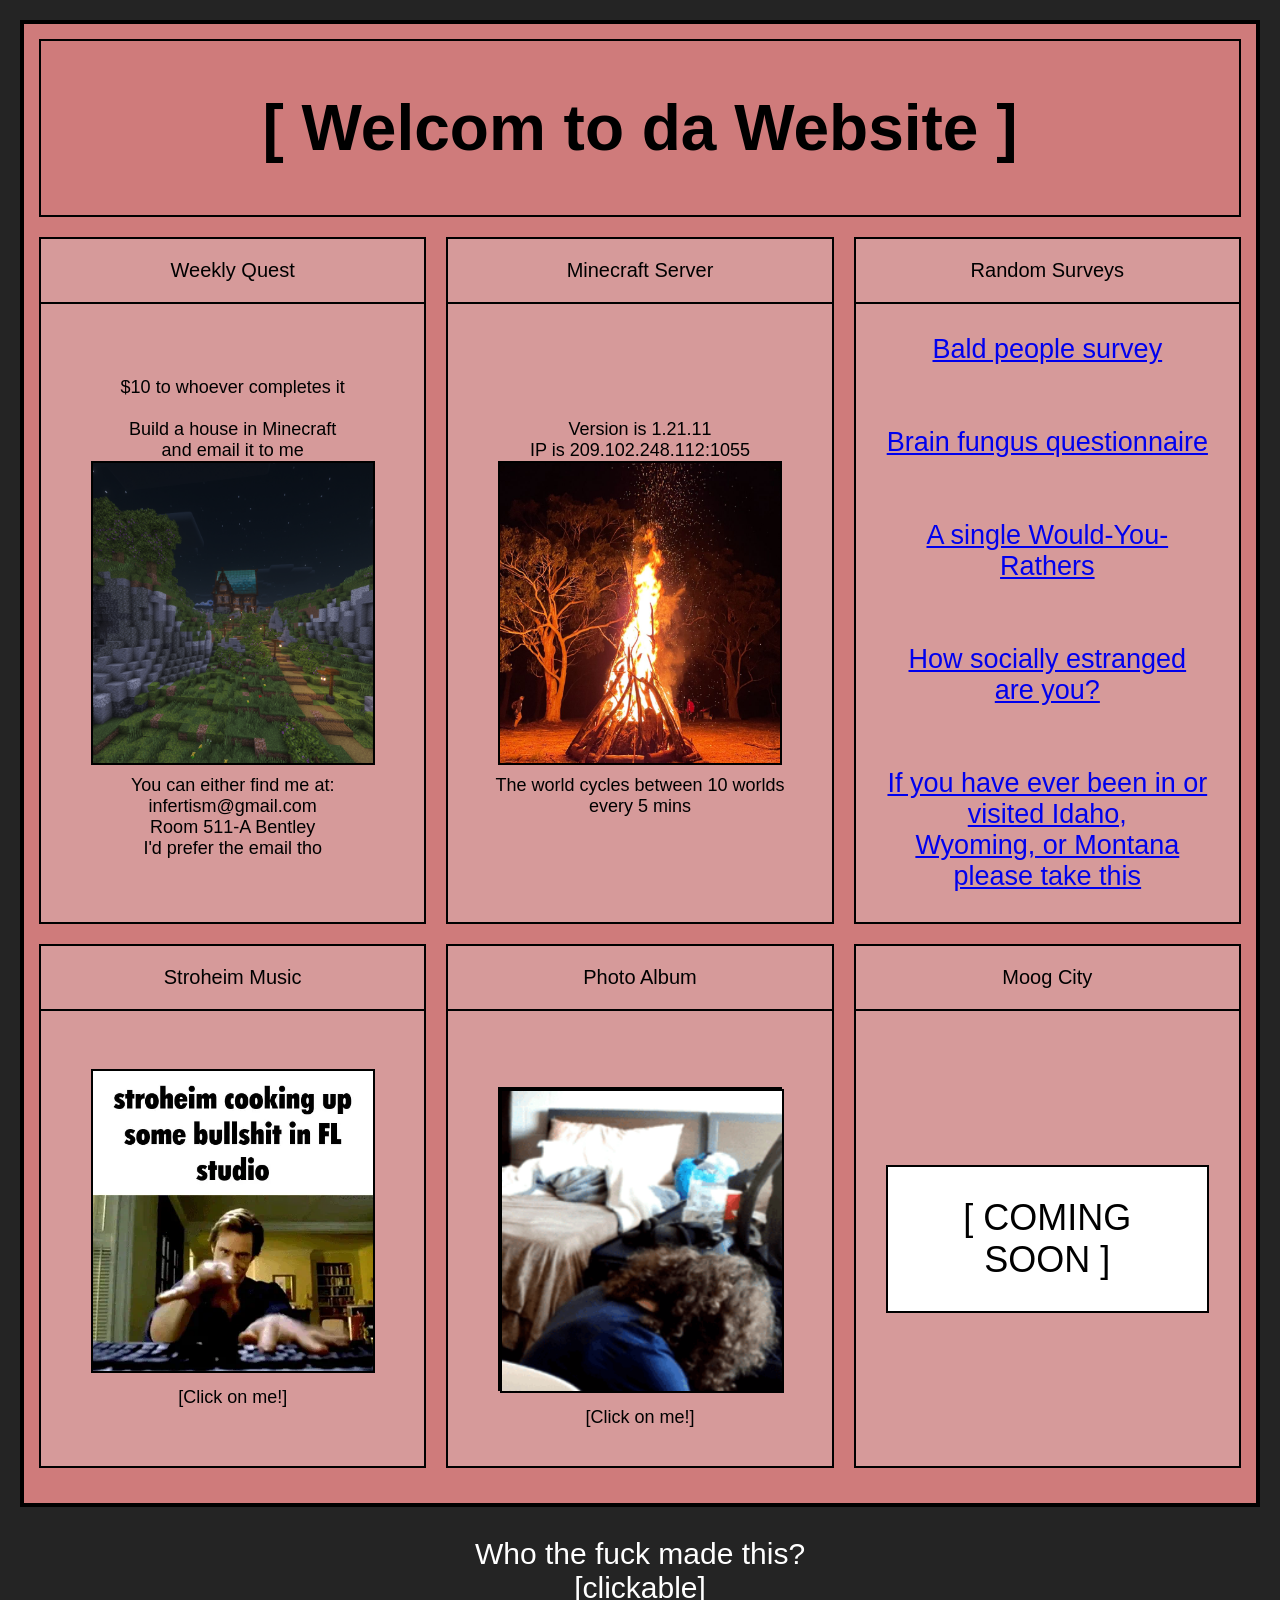
==== index.html @ be7fb42c "Update index.html" ====
<!DOCTYPE html>
<html lang="en">
<head>
    <meta charset="UTF-8">
    <title>Seraphim Burner</title>
    <meta name="viewport" content="width=device-width, initial-scale=1.0">

    <style>
        body {
            margin: 0;
            padding: 20px;
            background-color: #242424;
            font-family: Arial, Helvetica, sans-serif;
        }

        .container {
            border: 4px solid #000;
            padding: 15px;
            background-color: #cf7b7b;
        }

        .title {
            border: 2px solid #000;
            text-align: center;
            padding: 50px 10px;
            font-size: 64px;
            font-weight: bold;
            margin-bottom: 0px;
            background-color: #cf7b7b;
        }

        .columns {
            display: flex;
            justify-content: space-between;
            margin-top: 20px;
            margin-bottom: 20px;
            gap: 20px;
        }

        .column {
            flex: 1;
            border: 2px solid #000;
            display: flex;
            flex-direction: column;
            background-color: #d69a9a;
            min-height: 520px;
        }

        .column-header {
            border-bottom: 2px solid #000;
            text-align: center;
            padding: 20px 10px;
            font-size: 20px;
            font-weight: 500;
        }

        .column-content {
            flex: 1;
            padding: 30px;
            display: flex;
            flex-direction: column;
            justify-content: center;
            align-items: center;
            text-align: center;
        }

        /* Coming Soon Box */
        .coming-soon {
            border: 2px solid #000;
            background-color: #ffffff;
            padding: 30px 60px;
            font-size: 36px;
            font-weight: 500;
        }

        .bonfire-image {
         width: 280px;
         height: 300px;
          object-fit: cover;
          border: 2px solid #000;
        }
        
        .me-image {
         width: 280px;
         height: 300px;
          object-fit: cover;
          border: 2px solid #000;
        }
        
        .server-info {
            font-size: 18px;
            margin-top: 10px;
        }

        /* Survey list styling */
        .survey-list {
            list-style: none;
            padding: 0;
            margin: 0;
            font-size: 27px;
        }

        .survey-list li {
            margin: 20px 0;
            color: white;
            font-size: 70px;
        }
        .footer-link {
             text-align: center;
               margin-top: 30px;
        }

        .footer-link a {
           color: white;
          font-size: 30px;
          text-decoration: none;
}

        .footer-link a:hover {
            text-decoration: underline;
}

        @media (max-width: 900px) {
            .columns {
                flex-direction: column;
            }
        }
        
    </style>
</head>
<body>

    <div class="container">
        <div class="inner-container">

            <div class="title">
                [ Welcom to da Website ]
            </div>

            <div class="columns" style="margin-top: 20px;">
                <!-- Left Column -->
                <div class="column">
                    <div class="column-header">
                        Weekly Quest
                    </div>
                    <div class="column-content">
                        <div class="server-info">
                            $10 to whoever completes it<br>
                            <br>
                            Build a house in Minecraft<br>
                            and email it to me<br>
                        </div>
                            <img src="image_2026-03-16_120401146.png" alt="itsme" class="bonfire-image">
                        <div class="server-info">
                            You can either find me at:<br>
                            infertism@gmail.com<br>
                            Room 511-A Bentley<br>
                            I'd prefer the email tho
                        </div>
                    </div>
                </div>

                <!-- Middle Column -->
                <div class="column">
                    <div class="column-header">
                        Minecraft Server
                    </div>
                    <div class="column-content">
                        <div class="server-info">
                            Version is 1.21.11<br>
                            IP is 209.102.248.112:1055<br>
                        </div>
                        <img src="bonfire.jpg.jpg" alt="Bonfire" class="bonfire-image">
                        <div class="server-info">
                            The world cycles between 10 worlds every 5 mins
                        </div>
                    </div>
                </div>

                <!-- Right Column -->
                <div class="column">
                    <div class="column-header">
                        Random Surveys
                    </div>
                    <div class="column-content">
                        <ul class="survey-list">
                            <a href="https://docs.google.com/forms/d/e/1FAIpQLSeed8zmQBOiDusQjmm6N0noQznXDBZWTVg-w5wr-mor0JGlIw/viewform?usp=dialog">Bald people survey</a><br><br>
                            <br>
                            <a href="https://docs.google.com/forms/d/e/1FAIpQLSc63qZ7mlU5YtQvxM9rqoXIfDJceSAHLOl7hDGJQoDGAwdl4A/viewform?usp=dialog">Brain fungus questionnaire</a><br><br>
                            <br>
                            <a href="https://docs.google.com/forms/d/e/1FAIpQLSfqcekCAwsLeAeWv9JuaG7I6_7EZHxvugyTuHx6rYHGGD_vdQ/viewform?usp=dialog">A single Would-You-Rathers</a><br><br>
                            <br>
                            <a href="https://docs.google.com/forms/d/e/1FAIpQLSe0eW81F0M6DCMOZCFrZFuVil4DynkiNqWkPdZ7MmKGIEz_Og/viewform?usp=dialog">How socially estranged are you?</a><br><br>
                            <br>
                            <a href="https://docs.google.com/forms/d/e/1FAIpQLSfIIBScvLQDntTO-iGCPwvzn14fxsXzU8LOiSXv2GnQ3eg7Hg/viewform?usp=dialog">If you have ever been in or visited Idaho, <br>Wyoming, or Montana please take this</a>
                        </ul>
                    </div>
                </div>
            </div>

            <div class="columns">

                <!-- Left Column -->
                <div class="column">
                    <div class="column-header">
                        Stroheim Music
                    </div>
                    <div class="column-content">
                            <a href="stroheim-music.html">
                            <img src="caption.webp" class="bonfire-image" alt="stroheim-music">
                            </a>
                            <div class="server-info">
                            [Click on me!]
                            </div>
                    </div>
                </div>

                <!-- Middle Column -->
                <div class="column">
                    <div class="column-header">
                        Photo Album
                    </div>
                    <div class="column-content">
                        <div class="bonfire-image">
                            <a href="photo_album.html">
                            <img src="ezgif-24a5389c4459e0d6.gif" class="bonfire-image" alt="photo-album">
                            </a>
                            <div class="server-info">
                            [Click on me!]
                            </div>
                        </div>
                    </div>
                </div>

                <!-- Right Column -->
                <div class="column">
                    <div class="column-header">
                        Moog City
                    </div>
                    <div class="column-content">
                        <div class="coming-soon">
                            [ COMING SOON ]
                        </div>
                    </div>
                </div>
            </div>
        </div>
    </div>
<div class="footer-link">
    <a href="https://en.wikipedia.org/wiki/Transmissible_spongiform_encephalopathy">
        Who the fuck made this?<br>
        [clickable]
    </a>
</div>
</body>
</html>
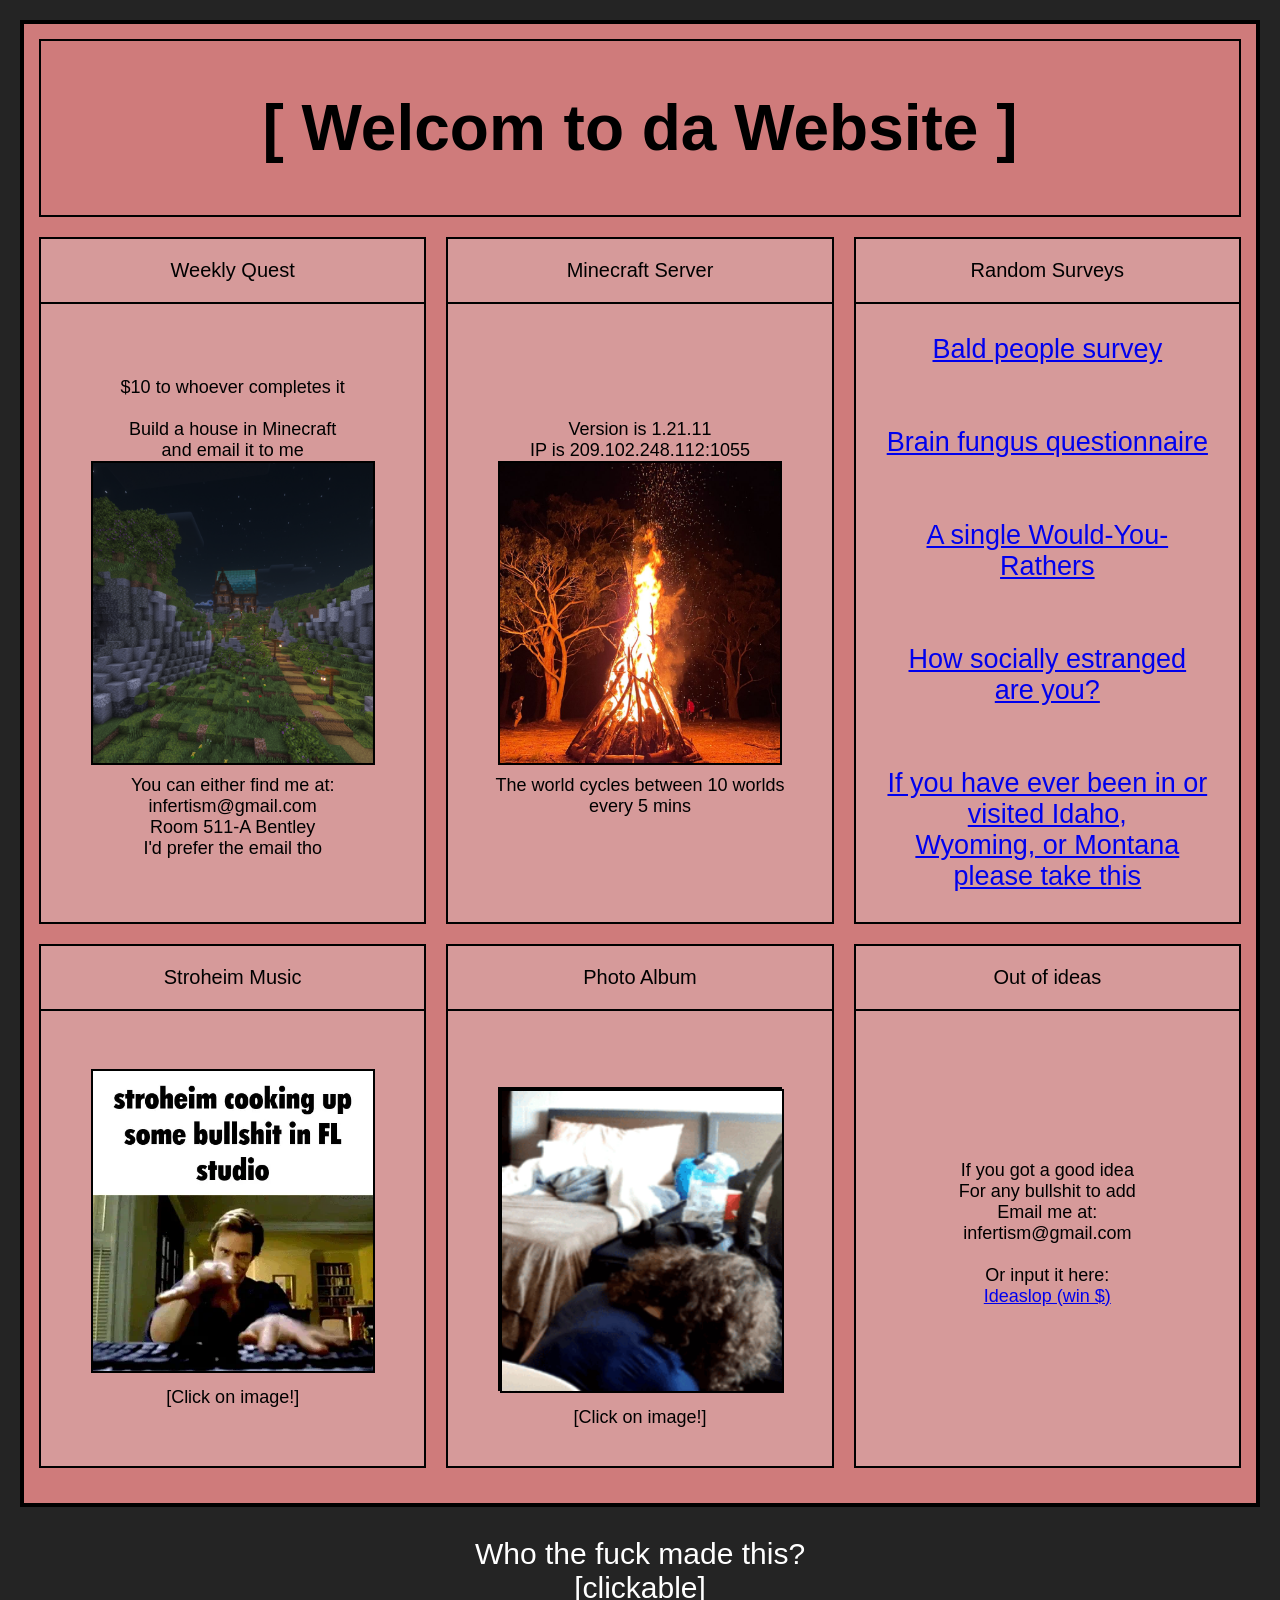
==== commit eaf2fd94: "Update index.html" ====
--- a/index.html
+++ b/index.html
@@ -210,7 +210,7 @@
                             <img src="caption.webp" class="bonfire-image" alt="stroheim-music">
                             </a>
                             <div class="server-info">
-                            [Click on me!]
+                            [Click on image!]
                             </div>
                     </div>
                 </div>
@@ -226,7 +226,7 @@
                             <img src="ezgif-24a5389c4459e0d6.gif" class="bonfire-image" alt="photo-album">
                             </a>
                             <div class="server-info">
-                            [Click on me!]
+                            [Click on image!]
                             </div>
                         </div>
                     </div>
@@ -235,11 +235,17 @@
                 <!-- Right Column -->
                 <div class="column">
                     <div class="column-header">
-                        Moog City
-                    </div>
-                    <div class="column-content">
-                        <div class="coming-soon">
-                            [ COMING SOON ]
+                        Out of ideas
+                    </div>
+                    <div class="column-content">
+                        <div class="server-info">
+                            If you got a good idea<br>
+                            For any bullshit to add<br>
+                            Email me at:<br>
+                            infertism@gmail.com<br>
+                            <br>
+                            Or input it here:<br>
+                            <a href="https://docs.google.com/forms/d/e/1FAIpQLSfDfeFA3iNQpAympztQSy9yNuB8xskLRXW0VK14LwaS8vJaUA/viewform?usp=dialog">Ideaslop (win $)</a><br><br>
                         </div>
                     </div>
                 </div>
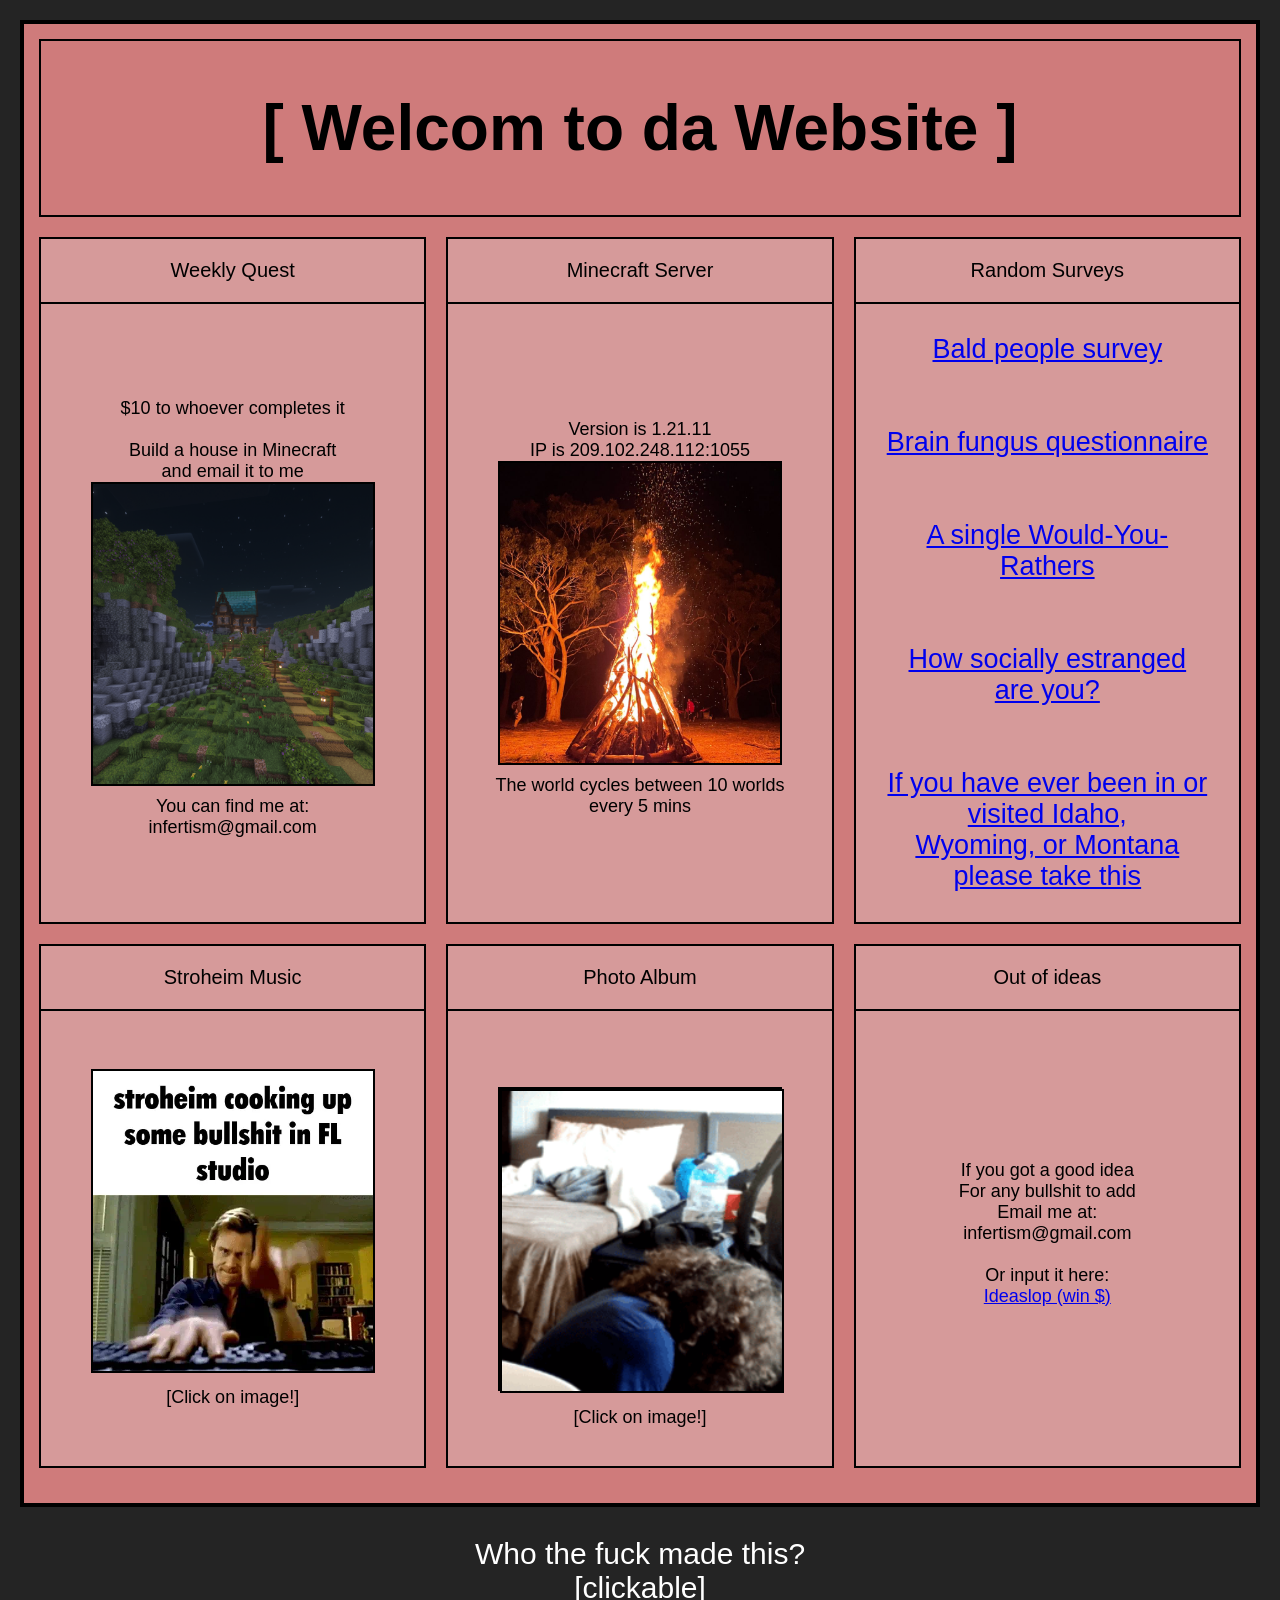
==== commit 5e81d6be: "Fix HTML formatting and improve structure" ====
--- a/index.html
+++ b/index.html
@@ -152,10 +152,8 @@
                         </div>
                             <img src="image_2026-03-16_120401146.png" alt="itsme" class="bonfire-image">
                         <div class="server-info">
-                            You can either find me at:<br>
+                            You can find me at:<br>
                             infertism@gmail.com<br>
-                            Room 511-A Bentley<br>
-                            I'd prefer the email tho
                         </div>
                     </div>
                 </div>
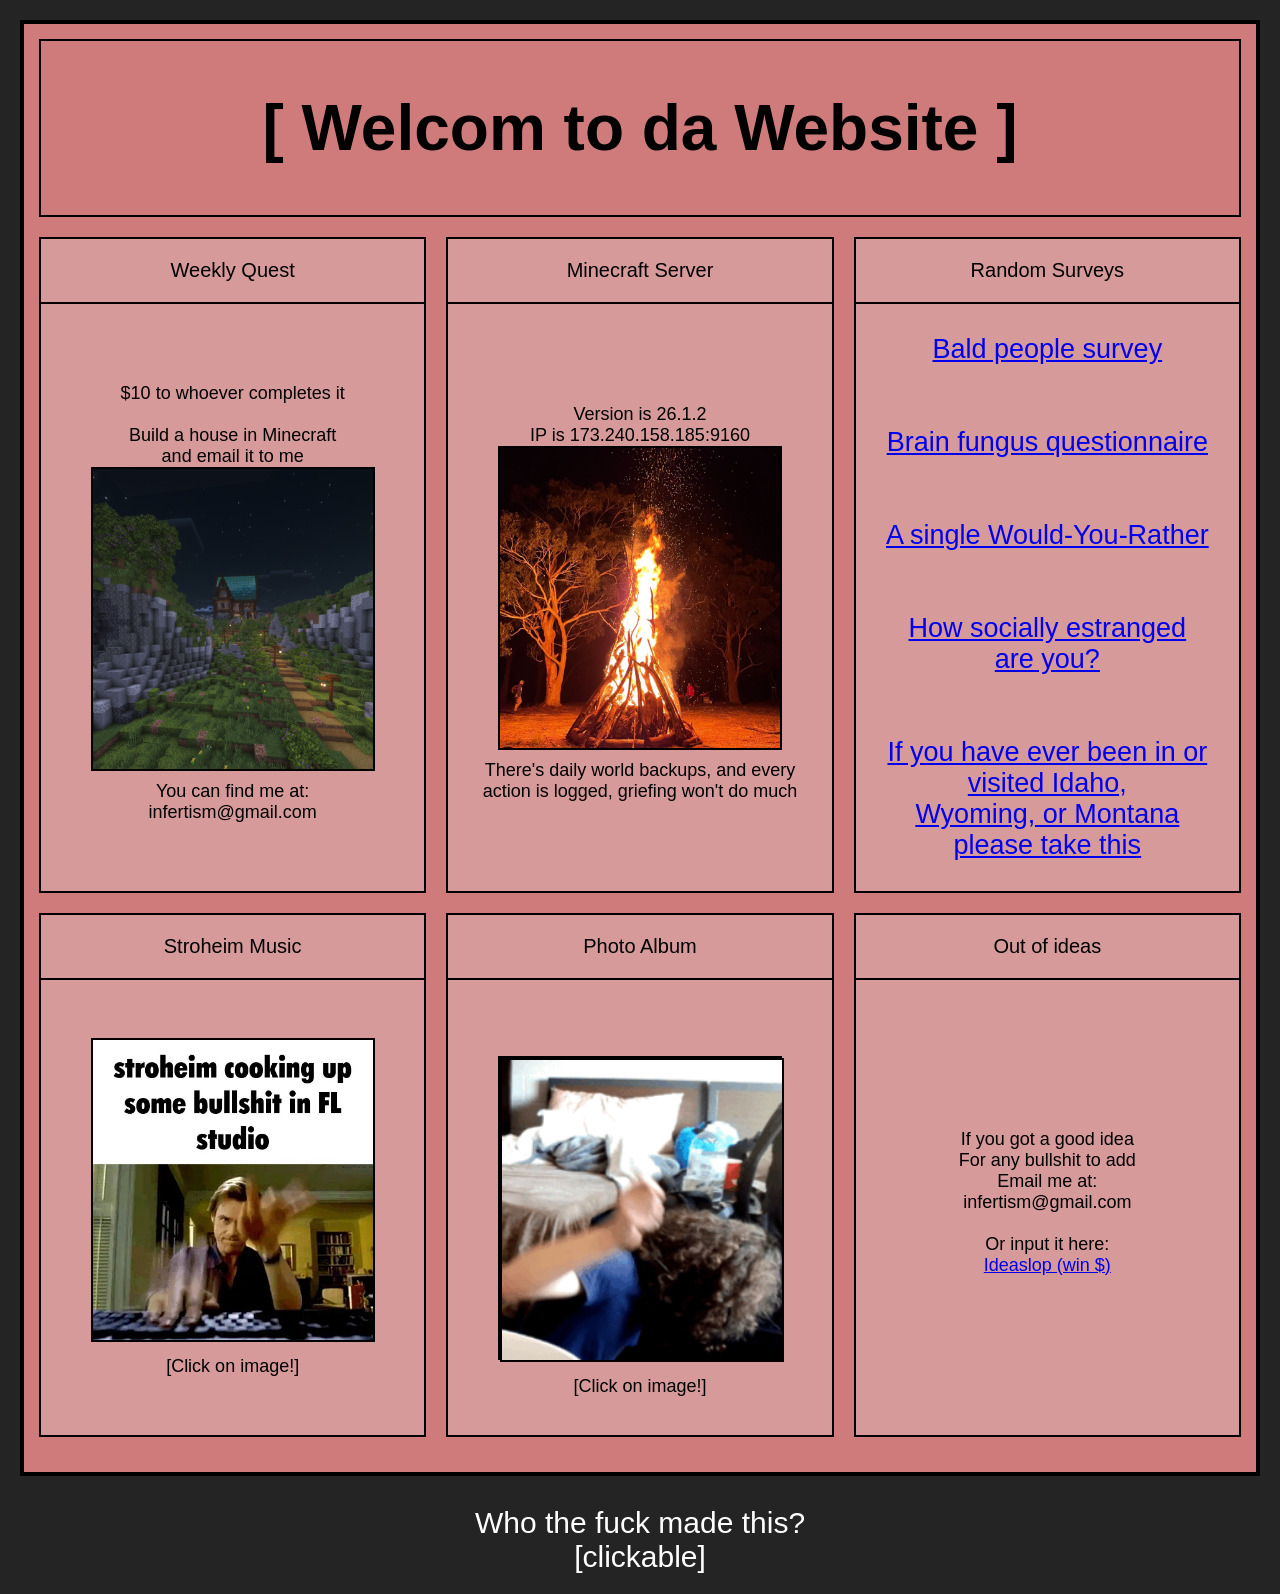
==== commit 2913de40: "Update index.html" ====
--- a/index.html
+++ b/index.html
@@ -165,12 +165,14 @@
                     </div>
                     <div class="column-content">
                         <div class="server-info">
-                            Version is 1.21.11<br>
-                            IP is 209.102.248.112:1055<br>
+                            Version is 26.1.2<br>
+                            IP is 173.240.158.185:9160<br>
                         </div>
                         <img src="bonfire.jpg.jpg" alt="Bonfire" class="bonfire-image">
                         <div class="server-info">
-                            The world cycles between 10 worlds every 5 mins
+                            There's daily world backups,
+                            and every action is logged,
+                            griefing won't do much
                         </div>
                     </div>
                 </div>
@@ -186,7 +188,7 @@
                             <br>
                             <a href="https://docs.google.com/forms/d/e/1FAIpQLSc63qZ7mlU5YtQvxM9rqoXIfDJceSAHLOl7hDGJQoDGAwdl4A/viewform?usp=dialog">Brain fungus questionnaire</a><br><br>
                             <br>
-                            <a href="https://docs.google.com/forms/d/e/1FAIpQLSfqcekCAwsLeAeWv9JuaG7I6_7EZHxvugyTuHx6rYHGGD_vdQ/viewform?usp=dialog">A single Would-You-Rathers</a><br><br>
+                            <a href="https://docs.google.com/forms/d/e/1FAIpQLSfqcekCAwsLeAeWv9JuaG7I6_7EZHxvugyTuHx6rYHGGD_vdQ/viewform?usp=dialog">A single Would-You-Rather</a><br><br>
                             <br>
                             <a href="https://docs.google.com/forms/d/e/1FAIpQLSe0eW81F0M6DCMOZCFrZFuVil4DynkiNqWkPdZ7MmKGIEz_Og/viewform?usp=dialog">How socially estranged are you?</a><br><br>
                             <br>
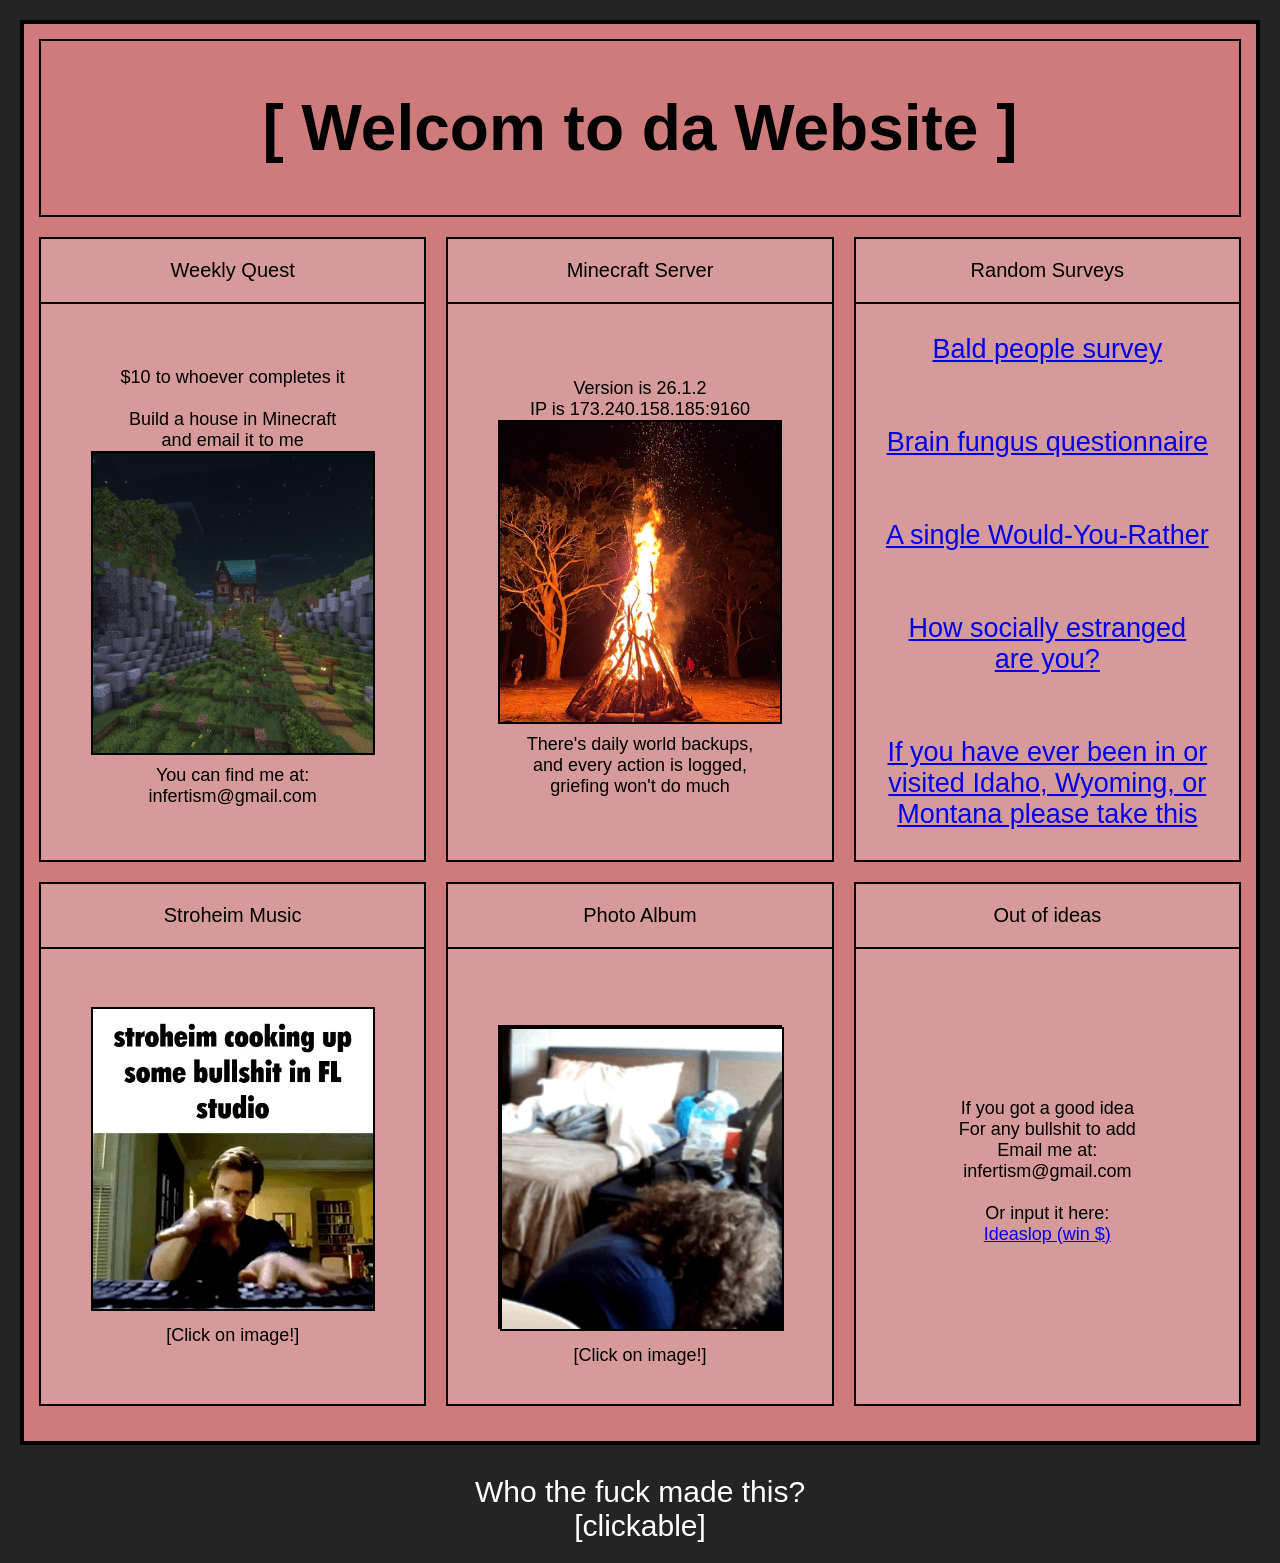
==== commit 5a6b415d: "Fix HTML formatting and structure" ====
--- a/index.html
+++ b/index.html
@@ -170,8 +170,8 @@
                         </div>
                         <img src="bonfire.jpg.jpg" alt="Bonfire" class="bonfire-image">
                         <div class="server-info">
-                            There's daily world backups,
-                            and every action is logged,
+                            There's daily world backups,<br>
+                            and every action is logged,<br>
                             griefing won't do much
                         </div>
                     </div>
@@ -192,7 +192,7 @@
                             <br>
                             <a href="https://docs.google.com/forms/d/e/1FAIpQLSe0eW81F0M6DCMOZCFrZFuVil4DynkiNqWkPdZ7MmKGIEz_Og/viewform?usp=dialog">How socially estranged are you?</a><br><br>
                             <br>
-                            <a href="https://docs.google.com/forms/d/e/1FAIpQLSfIIBScvLQDntTO-iGCPwvzn14fxsXzU8LOiSXv2GnQ3eg7Hg/viewform?usp=dialog">If you have ever been in or visited Idaho, <br>Wyoming, or Montana please take this</a>
+                            <a href="https://docs.google.com/forms/d/e/1FAIpQLSfIIBScvLQDntTO-iGCPwvzn14fxsXzU8LOiSXv2GnQ3eg7Hg/viewform?usp=dialog">If you have ever been in or visited Idaho, Wyoming, or Montana please take this</a>
                         </ul>
                     </div>
                 </div>
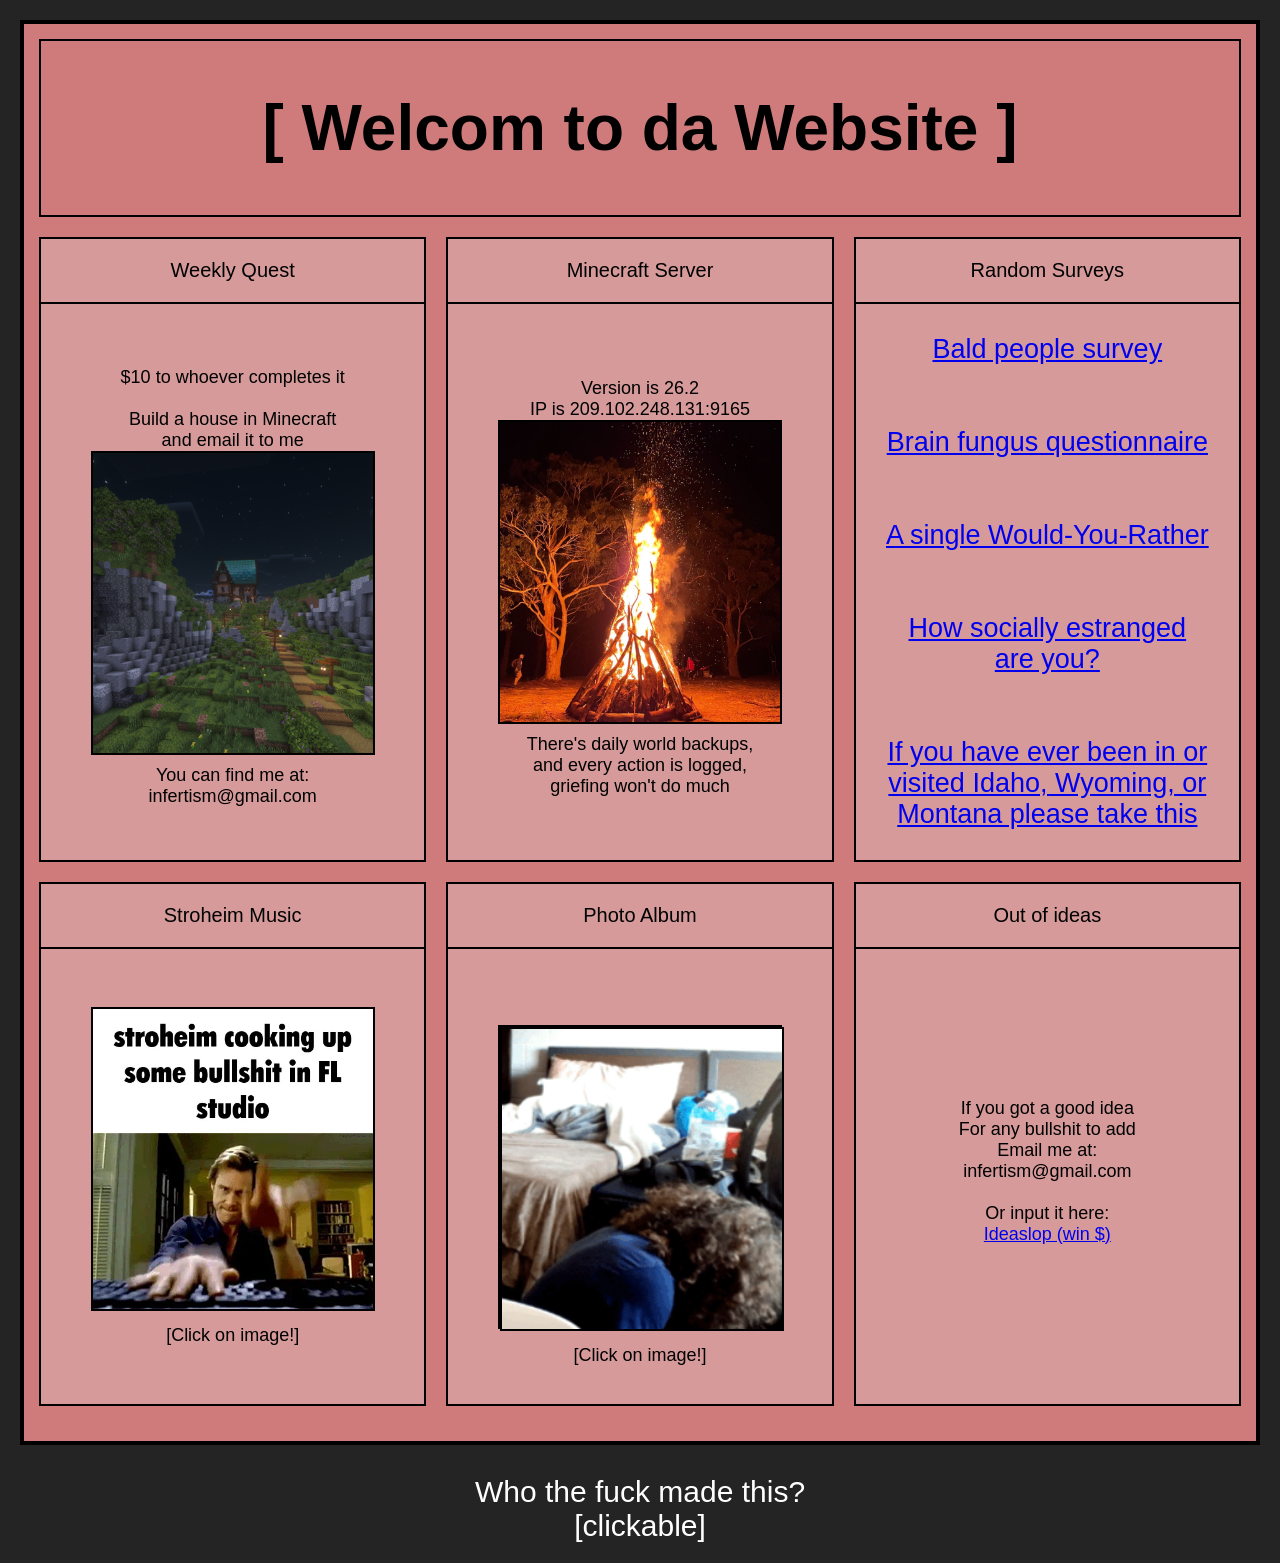
==== commit 345f874f: "Update index.html" ====
--- a/index.html
+++ b/index.html
@@ -165,8 +165,8 @@
                     </div>
                     <div class="column-content">
                         <div class="server-info">
-                            Version is 26.1.2<br>
-                            IP is 173.240.158.185:9160<br>
+                            Version is 26.2<br>
+                            IP is 209.102.248.131:9165<br>
                         </div>
                         <img src="bonfire.jpg.jpg" alt="Bonfire" class="bonfire-image">
                         <div class="server-info">
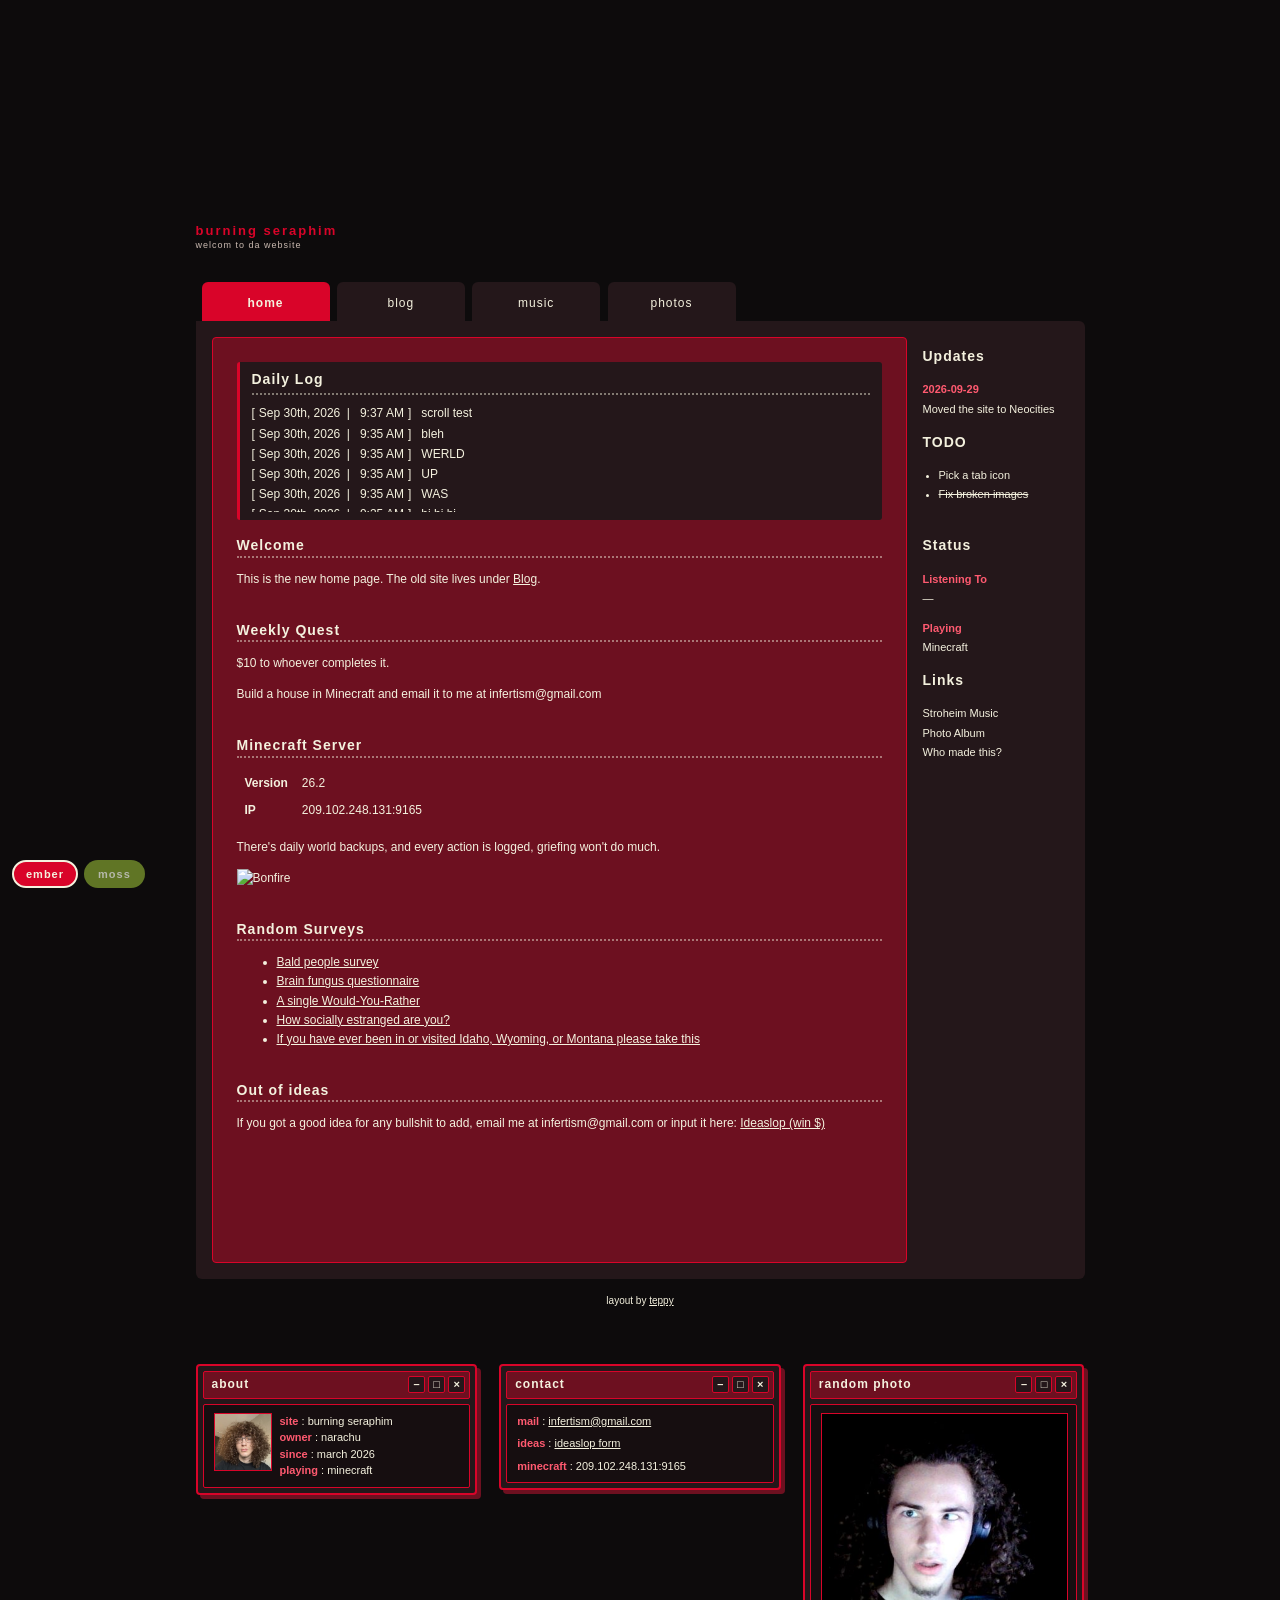
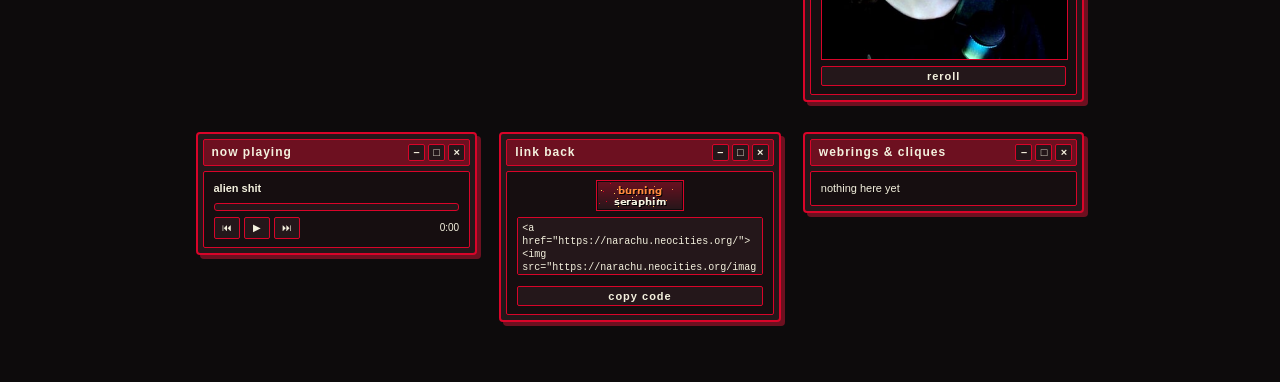
==== commit 6c25452e: "bleh" ====
--- a/index.html
+++ b/index.html
@@ -1,262 +1,185 @@
-<!DOCTYPE html>
-<html lang="en">
-<head>
-    <meta charset="UTF-8">
-    <title>Seraphim Burner</title>
-    <meta name="viewport" content="width=device-width, initial-scale=1.0">
-
-    <style>
-        body {
-            margin: 0;
-            padding: 20px;
-            background-color: #242424;
-            font-family: Arial, Helvetica, sans-serif;
-        }
-
-        .container {
-            border: 4px solid #000;
-            padding: 15px;
-            background-color: #cf7b7b;
-        }
-
-        .title {
-            border: 2px solid #000;
-            text-align: center;
-            padding: 50px 10px;
-            font-size: 64px;
-            font-weight: bold;
-            margin-bottom: 0px;
-            background-color: #cf7b7b;
-        }
-
-        .columns {
-            display: flex;
-            justify-content: space-between;
-            margin-top: 20px;
-            margin-bottom: 20px;
-            gap: 20px;
-        }
-
-        .column {
-            flex: 1;
-            border: 2px solid #000;
-            display: flex;
-            flex-direction: column;
-            background-color: #d69a9a;
-            min-height: 520px;
-        }
-
-        .column-header {
-            border-bottom: 2px solid #000;
-            text-align: center;
-            padding: 20px 10px;
-            font-size: 20px;
-            font-weight: 500;
-        }
-
-        .column-content {
-            flex: 1;
-            padding: 30px;
-            display: flex;
-            flex-direction: column;
-            justify-content: center;
-            align-items: center;
-            text-align: center;
-        }
-
-        /* Coming Soon Box */
-        .coming-soon {
-            border: 2px solid #000;
-            background-color: #ffffff;
-            padding: 30px 60px;
-            font-size: 36px;
-            font-weight: 500;
-        }
-
-        .bonfire-image {
-         width: 280px;
-         height: 300px;
-          object-fit: cover;
-          border: 2px solid #000;
-        }
-        
-        .me-image {
-         width: 280px;
-         height: 300px;
-          object-fit: cover;
-          border: 2px solid #000;
-        }
-        
-        .server-info {
-            font-size: 18px;
-            margin-top: 10px;
-        }
-
-        /* Survey list styling */
-        .survey-list {
-            list-style: none;
-            padding: 0;
-            margin: 0;
-            font-size: 27px;
-        }
-
-        .survey-list li {
-            margin: 20px 0;
-            color: white;
-            font-size: 70px;
-        }
-        .footer-link {
-             text-align: center;
-               margin-top: 30px;
-        }
-
-        .footer-link a {
-           color: white;
-          font-size: 30px;
-          text-decoration: none;
-}
-
-        .footer-link a:hover {
-            text-decoration: underline;
-}
-
-        @media (max-width: 900px) {
-            .columns {
-                flex-direction: column;
-            }
-        }
-        
-    </style>
-</head>
-<body>
-
-    <div class="container">
-        <div class="inner-container">
-
-            <div class="title">
-                [ Welcom to da Website ]
-            </div>
-
-            <div class="columns" style="margin-top: 20px;">
-                <!-- Left Column -->
-                <div class="column">
-                    <div class="column-header">
-                        Weekly Quest
-                    </div>
-                    <div class="column-content">
-                        <div class="server-info">
-                            $10 to whoever completes it<br>
-                            <br>
-                            Build a house in Minecraft<br>
-                            and email it to me<br>
-                        </div>
-                            <img src="image_2026-03-16_120401146.png" alt="itsme" class="bonfire-image">
-                        <div class="server-info">
-                            You can find me at:<br>
-                            infertism@gmail.com<br>
-                        </div>
-                    </div>
-                </div>
-
-                <!-- Middle Column -->
-                <div class="column">
-                    <div class="column-header">
-                        Minecraft Server
-                    </div>
-                    <div class="column-content">
-                        <div class="server-info">
-                            Version is 26.2<br>
-                            IP is 209.102.248.131:9165<br>
-                        </div>
-                        <img src="bonfire.jpg.jpg" alt="Bonfire" class="bonfire-image">
-                        <div class="server-info">
-                            There's daily world backups,<br>
-                            and every action is logged,<br>
-                            griefing won't do much
-                        </div>
-                    </div>
-                </div>
-
-                <!-- Right Column -->
-                <div class="column">
-                    <div class="column-header">
-                        Random Surveys
-                    </div>
-                    <div class="column-content">
-                        <ul class="survey-list">
-                            <a href="https://docs.google.com/forms/d/e/1FAIpQLSeed8zmQBOiDusQjmm6N0noQznXDBZWTVg-w5wr-mor0JGlIw/viewform?usp=dialog">Bald people survey</a><br><br>
-                            <br>
-                            <a href="https://docs.google.com/forms/d/e/1FAIpQLSc63qZ7mlU5YtQvxM9rqoXIfDJceSAHLOl7hDGJQoDGAwdl4A/viewform?usp=dialog">Brain fungus questionnaire</a><br><br>
-                            <br>
-                            <a href="https://docs.google.com/forms/d/e/1FAIpQLSfqcekCAwsLeAeWv9JuaG7I6_7EZHxvugyTuHx6rYHGGD_vdQ/viewform?usp=dialog">A single Would-You-Rather</a><br><br>
-                            <br>
-                            <a href="https://docs.google.com/forms/d/e/1FAIpQLSe0eW81F0M6DCMOZCFrZFuVil4DynkiNqWkPdZ7MmKGIEz_Og/viewform?usp=dialog">How socially estranged are you?</a><br><br>
-                            <br>
-                            <a href="https://docs.google.com/forms/d/e/1FAIpQLSfIIBScvLQDntTO-iGCPwvzn14fxsXzU8LOiSXv2GnQ3eg7Hg/viewform?usp=dialog">If you have ever been in or visited Idaho, Wyoming, or Montana please take this</a>
-                        </ul>
-                    </div>
-                </div>
-            </div>
-
-            <div class="columns">
-
-                <!-- Left Column -->
-                <div class="column">
-                    <div class="column-header">
-                        Stroheim Music
-                    </div>
-                    <div class="column-content">
-                            <a href="stroheim-music.html">
-                            <img src="caption.webp" class="bonfire-image" alt="stroheim-music">
-                            </a>
-                            <div class="server-info">
-                            [Click on image!]
-                            </div>
-                    </div>
-                </div>
-
-                <!-- Middle Column -->
-                <div class="column">
-                    <div class="column-header">
-                        Photo Album
-                    </div>
-                    <div class="column-content">
-                        <div class="bonfire-image">
-                            <a href="photo_album.html">
-                            <img src="ezgif-24a5389c4459e0d6.gif" class="bonfire-image" alt="photo-album">
-                            </a>
-                            <div class="server-info">
-                            [Click on image!]
-                            </div>
-                        </div>
-                    </div>
-                </div>
-
-                <!-- Right Column -->
-                <div class="column">
-                    <div class="column-header">
-                        Out of ideas
-                    </div>
-                    <div class="column-content">
-                        <div class="server-info">
-                            If you got a good idea<br>
-                            For any bullshit to add<br>
-                            Email me at:<br>
-                            infertism@gmail.com<br>
-                            <br>
-                            Or input it here:<br>
-                            <a href="https://docs.google.com/forms/d/e/1FAIpQLSfDfeFA3iNQpAympztQSy9yNuB8xskLRXW0VK14LwaS8vJaUA/viewform?usp=dialog">Ideaslop (win $)</a><br><br>
-                        </div>
-                    </div>
-                </div>
-            </div>
-        </div>
-    </div>
-<div class="footer-link">
-    <a href="https://en.wikipedia.org/wiki/Transmissible_spongiform_encephalopathy">
-        Who the fuck made this?<br>
-        [clickable]
-    </a>
-</div>
-</body>
-</html>
+<!DOCTYPE html>
+<html lang="en">
+<head>
+  <meta charset="UTF-8">
+  <meta name="viewport" content="width=device-width, initial-scale=1">
+  <title>Seraphim Burner</title>
+  <link rel="stylesheet" href="style.css">
+  <script>
+    try { var t = localStorage.getItem('theme'); if (t) document.documentElement.dataset.theme = t; } catch (e) {}
+  </script>
+</head>
+<body data-root="">
+<div class="layout">
+  <aside class="side side-left">
+    <div class="win">
+      <div class="win-bar"><span>about</span></div>
+      <div class="win-body about">
+        <img src="images/library/thumbs/library17.jpg" alt="me">
+        <div>
+          <b>site</b> : burning seraphim<br>
+          <b>owner</b> : narachu<br>
+          <b>since</b> : march 2026<br>
+          <b>playing</b> : minecraft
+        </div>
+      </div>
+    </div>
+
+    <div class="win">
+      <div class="win-bar"><span>contact</span></div>
+      <div class="win-body">
+        <p><b>mail</b> : <a href="mailto:infertism@gmail.com">infertism@gmail.com</a></p>
+        <p><b>ideas</b> : <a href="https://docs.google.com/forms/d/e/1FAIpQLSfDfeFA3iNQpAympztQSy9yNuB8xskLRXW0VK14LwaS8vJaUA/viewform?usp=dialog">ideaslop form</a></p>
+        <p><b>minecraft</b> : 209.102.248.131:9165</p>
+      </div>
+    </div>
+
+    <div class="win">
+      <div class="win-bar"><span>random photo</span></div>
+      <div class="win-body" id="random-photo"></div>
+    </div>
+  </aside>
+
+<div class="wrapper">
+
+  <div class="header">
+    <div class="outside"></div>
+    <div class="window-left"></div>
+    <div class="window-right"></div>
+    <div class="window-frame"></div>
+    <img class="character" src="img/boy.png" alt="">
+  </div>
+
+  <div class="site-title"><a href="index.html">burning seraphim</a></div>
+  <div class="site-subtitle">welcom to da website</div>
+
+  <nav class="menu">
+    <ul>
+      <li><a href="index.html" class="active">Home</a></li>
+      <li><a href="blog.html">Blog</a></li>
+      <li><a href="html/stroheim-music.html">Music</a></li>
+      <li><a href="html/photo_album.html">Photos</a></li>
+    </ul>
+  </nav>
+
+  <div class="main">
+    <div class="moss-frame"></div>
+    <div class="content">
+      <div class="box">
+        <h3>Daily Log</h3>
+        <div class="log-list">
+          <div class="log-entry">
+            <span class="stamp">[ <span class="date">Sep 30th, 2026</span> | <span class="time">9:37 AM</span> ]</span>
+            <span class="msg">scroll test</span>
+          </div>
+          <div class="log-entry">
+            <span class="stamp">[ <span class="date">Sep 30th, 2026</span> | <span class="time">9:35 AM</span> ]</span>
+            <span class="msg">bleh</span>
+          </div>
+          <div class="log-entry">
+            <span class="stamp">[ <span class="date">Sep 30th, 2026</span> | <span class="time">9:35 AM</span> ]</span>
+            <span class="msg">WERLD</span>
+          </div>
+          <div class="log-entry">
+            <span class="stamp">[ <span class="date">Sep 30th, 2026</span> | <span class="time">9:35 AM</span> ]</span>
+            <span class="msg">UP</span>
+          </div>
+          <div class="log-entry">
+            <span class="stamp">[ <span class="date">Sep 30th, 2026</span> | <span class="time">9:35 AM</span> ]</span>
+            <span class="msg">WAS</span>
+          </div>
+          <div class="log-entry">
+            <span class="stamp">[ <span class="date">Sep 30th, 2026</span> | <span class="time">9:35 AM</span> ]</span>
+            <span class="msg">hi hi hi</span>
+          </div>
+          <div class="log-entry">
+            <span class="stamp">[ <span class="date">Sep 29th, 2026</span> | <span class="time">2:34 PM</span> ]</span>
+            <span class="msg">log here</span>
+          </div>
+        </div>
+      </div>
+
+      <h1>Welcome</h1>
+      <p>This is the new home page. The old site lives under <a href="blog.html">Blog</a>.</p>
+
+      <h2>Weekly Quest</h2>
+      <p>$10 to whoever completes it.</p>
+      <p>Build a house in Minecraft and email it to me at infertism@gmail.com</p>
+
+      <h2>Minecraft Server</h2>
+      <table class="border-0">
+        <tr><td><b>Version</b></td><td>26.2</td></tr>
+        <tr><td><b>IP</b></td><td>209.102.248.131:9165</td></tr>
+      </table>
+      <p>There's daily world backups, and every action is logged, griefing won't do much.</p>
+      <img src="images/icons/bonfire_icon.jpg" alt="Bonfire">
+
+      <h2>Random Surveys</h2>
+      <ul>
+        <li><a href="https://docs.google.com/forms/d/e/1FAIpQLSeed8zmQBOiDusQjmm6N0noQznXDBZWTVg-w5wr-mor0JGlIw/viewform?usp=dialog">Bald people survey</a></li>
+        <li><a href="https://docs.google.com/forms/d/e/1FAIpQLSc63qZ7mlU5YtQvxM9rqoXIfDJceSAHLOl7hDGJQoDGAwdl4A/viewform?usp=dialog">Brain fungus questionnaire</a></li>
+        <li><a href="https://docs.google.com/forms/d/e/1FAIpQLSfqcekCAwsLeAeWv9JuaG7I6_7EZHxvugyTuHx6rYHGGD_vdQ/viewform?usp=dialog">A single Would-You-Rather</a></li>
+        <li><a href="https://docs.google.com/forms/d/e/1FAIpQLSe0eW81F0M6DCMOZCFrZFuVil4DynkiNqWkPdZ7MmKGIEz_Og/viewform?usp=dialog">How socially estranged are you?</a></li>
+        <li><a href="https://docs.google.com/forms/d/e/1FAIpQLSfIIBScvLQDntTO-iGCPwvzn14fxsXzU8LOiSXv2GnQ3eg7Hg/viewform?usp=dialog">If you have ever been in or visited Idaho, Wyoming, or Montana please take this</a></li>
+      </ul>
+
+      <h2>Out of ideas</h2>
+      <p>If you got a good idea for any bullshit to add, email me at infertism@gmail.com
+      or input it here: <a href="https://docs.google.com/forms/d/e/1FAIpQLSfDfeFA3iNQpAympztQSy9yNuB8xskLRXW0VK14LwaS8vJaUA/viewform?usp=dialog">Ideaslop (win $)</a></p>
+    </div>
+
+    <div class="sidebar">
+      <h3>Updates</h3>
+      <p><b>2026-09-29</b><br>Moved the site to Neocities</p>
+
+      <h3>TODO</h3>
+      <ul class="checklist">
+        <li>Pick a tab icon</li>
+        <li><del>Fix broken images</del></li>
+      </ul>
+
+      <h3>Status</h3>
+      <p><b>Listening To</b><br>—</p>
+      <p><b>Playing</b><br>Minecraft</p>
+
+      <h3>Links</h3>
+      <p><a href="html/stroheim-music.html">Stroheim Music</a><br>
+         <a href="html/photo_album.html">Photo Album</a><br>
+         <a href="https://en.wikipedia.org/wiki/Transmissible_spongiform_encephalopathy">Who made this?</a></p>
+    </div>
+  </div>
+
+  <div class="credit">layout by <a href="https://teppyslayouts.neocities.org/">teppy</a></div>
+</div>
+
+  <aside class="side side-right">
+    <div class="win">
+      <div class="win-bar"><span>now playing</span></div>
+      <div class="win-body" id="mini-player"></div>
+    </div>
+
+    <div class="win">
+      <div class="win-bar"><span>link back</span></div>
+      <div class="win-body linkback">
+        <img src="images/icons/burningseraphim_button.png" width="88" height="31" alt="burning seraphim">
+        <textarea id="linkback-code" readonly><a href="https://narachu.neocities.org/"><img src="https://narachu.neocities.org/images/icons/burningseraphim_button.png" alt="burning seraphim"></a></textarea>
+        <button type="button" class="copy-btn" data-copy="linkback-code">copy code</button>
+      </div>
+    </div>
+
+    <div class="win">
+      <div class="win-bar"><span>webrings &amp; cliques</span></div>
+      <div class="win-body">
+        <p>nothing here yet</p>
+      </div>
+    </div>
+  </aside>
+</div>
+
+<div class="theme-switch">
+  <button class="ember" data-set-theme="ember">ember</button>
+  <button class="moss" data-set-theme="moss">moss</button>
+</div>
+<script src="site.js"></script>
+</body>
+</html>
--- a/style.css
+++ b/style.css
@@ -0,0 +1,343 @@
+:root,
+:root[data-theme="ember"] {
+  --page-bg:       #0D0B0C;
+  --main-bg:       #24171A;
+  --content-bg:    #6D1020;
+  --content-border:#D90429;
+  --box-bg:        #24171A;
+  --box-accent:    #D90429;
+  --text:          #F4F1DE;
+  --muted:         #c9b9b0;
+  --accent:        #D90429;
+  --title:         #D90429;
+  --subtitle:      #c9b9b0;
+  --label:         #ff5a70;
+  --rule:          rgba(244,241,222,.45);
+  --link:          #F4F1DE;
+  --link-hover:    #ff5a70;
+  --btn-bg:        #24171A;
+  --btn-text:      #F4F1DE;
+  --btn-active-bg: #D90429;
+  --btn-active-text:#F4F1DE;
+  --scroll-thumb:  #6D1020;
+  --scroll-track:  #0D0B0C;
+  --window-filter: grayscale(1) sepia(1) hue-rotate(-40deg) saturate(3.5) brightness(.55);
+  --moss-filter:   hue-rotate(-100deg) saturate(1.3) brightness(.55);
+  --win-frame:     #24171A;
+  --win-edge:      #D90429;
+  --win-shadow:    #6D1020;
+  --bar-bg:        #6D1020;
+  --bar-text:      #F4F1DE;
+  --win-body:      #160e10;
+  --win-btn:       #24171A;
+}
+
+:root[data-theme="moss"] {
+  --page-bg:       linear-gradient(180deg, #56703a 0%, #8fab62 100%);
+  --main-bg:       #cddcaa;
+  --content-bg:    #eef3df;
+  --content-border:#a9bf83;
+  --box-bg:        #dde8c2;
+  --box-accent:    #6f9a3e;
+  --text:          #2c3422;
+  --muted:         #5f6d4b;
+  --accent:        #7c9a2e;
+  --title:         #eef3df;
+  --subtitle:      #dde8c2;
+  --label:         #4d6a26;
+  --rule:          #a9bf83;
+  --link:          #2f6ea8;
+  --link-hover:    #1d4f7e;
+  --btn-bg:        #3f5429;
+  --btn-text:      #eef3df;
+  --btn-active-bg: #eef3df;
+  --btn-active-text:#4d6a26;
+  --scroll-thumb:  #8fab62;
+  --scroll-track:  #3f5429;
+  --window-filter: none;
+  --moss-filter:   none;
+  --win-frame:     #cddcaa;
+  --win-edge:      #6f9a3e;
+  --win-shadow:    #3f5429;
+  --bar-bg:        #6f9a3e;
+  --bar-text:      #eef3df;
+  --win-body:      #eef3df;
+  --win-btn:       #dde8c2;
+}
+
+html { background: var(--page-bg); background-attachment: fixed; min-height: 100%; }
+
+body {
+  font-family: Calibri, sans-serif;
+  font-size: 12px;
+  line-height: 1.2rem;
+  color: var(--text);
+  margin: 8px 8px 60px;
+}
+
+h1, h2, h3, h4 { font-size: 14px; letter-spacing: 1px; }
+h1, h2 { border-bottom: 2px dotted var(--rule); }
+h2 { margin-top: 2rem; }
+hr { border: none; height: 1px; background: var(--rule); margin: 24px 0; display: block; }
+
+a { color: var(--link); }
+a:hover { color: var(--link-hover); }
+
+.wrapper { width: 889px; margin: auto; }
+
+.layout {
+  display: grid;
+  grid-template-columns: 220px 889px 220px;
+  gap: 30px;
+  justify-content: center;
+  align-items: start;
+}
+.layout .wrapper { margin: 0; }
+.side { display: flex; flex-direction: column; gap: 22px; padding-top: 313px; }
+
+.header { position: relative; width: 889px; height: 165px; }
+.character { z-index: 10; position: absolute; right: -14px; top: -3px; pointer-events: none; }
+.window-frame, .window-left, .window-right, .outside { filter: var(--window-filter); }
+.window-frame {
+  background-image: url('img/window-frame.png');
+  background-size: contain; background-repeat: no-repeat;
+  width: 889px; height: 165px; position: absolute; top: 0; left: 0;
+  z-index: 1; pointer-events: none;
+}
+.window-left {
+  background-image: url('img/window-left.png');
+  background-size: contain; background-repeat: no-repeat;
+  width: 444px; height: 147px; position: absolute; top: 0; left: 0;
+}
+.window-right {
+  background-image: url('img/window-right.png');
+  background-size: contain; background-repeat: no-repeat;
+  width: 444px; height: 147px; position: absolute; top: 0; right: 0;
+}
+.outside {
+  background-image: url('img/window-background.png');
+  background-repeat: no-repeat;
+  position: absolute; z-index: -5; top: 10px; left: 10px; right: 10px; bottom: 10px;
+}
+
+.site-title { letter-spacing: 2px; margin-top: 48px; font-size: 13px; font-weight: bold; }
+.site-title a { color: var(--title); text-decoration: none; }
+.site-subtitle { font-size: 9px; height: 22px; margin-top: -4px; color: var(--subtitle); letter-spacing: 1px; }
+
+.menu { text-transform: lowercase; margin-top: 24px; margin-left: 6px; z-index: 5; position: relative; }
+.menu ul { margin: 0; padding: 0; }
+.menu li { display: inline-block; margin-right: 4px; position: relative; }
+.menu a {
+  text-decoration: none;
+  width: 128px; height: 39px; line-height: 42px; text-align: center;
+  display: inline-block; letter-spacing: 1px;
+  background: var(--btn-bg); color: var(--btn-text);
+  border-radius: 6px 6px 0 0;
+}
+.menu a.active { background: var(--btn-active-bg); color: var(--btn-active-text); font-weight: bold; }
+.menu a:hover { text-decoration: underline; color: var(--btn-text); }
+.menu a.active:hover { color: var(--btn-active-text); }
+
+.main {
+  display: flex; box-sizing: border-box; z-index: 2; position: relative;
+  background: var(--main-bg);
+  border-radius: 0 6px 6px 6px;
+}
+.content {
+  padding: 12px 24px; flex-grow: 1; max-width: 660px; margin: 1rem;
+  background: var(--content-bg); border: 1px solid var(--content-border);
+  border-radius: 4px; min-height: 900px;
+}
+.content img { max-width: 100%; }
+.content img + img { margin-top: 6px; }
+
+.sidebar { padding: 12px; font-size: 11px; min-width: 150px; width: 150px; min-height: 640px; padding-left: 0; }
+.sidebar a { color: inherit; text-decoration: none; }
+.sidebar a:hover { text-decoration: underline; color: inherit; }
+.sidebar b { color: var(--label); }
+ul.checklist { padding: 0 1rem; margin: 0; margin-bottom: 2rem; }
+
+.moss-frame {
+  position: absolute; inset: -32px; z-index: 3; pointer-events: none;
+  background:
+    url('images/accessories/moss-top.png')    top left    / auto 64px repeat-x,
+    url('images/accessories/moss-bottom.png') bottom left / auto 64px repeat-x,
+    url('images/accessories/moss-left.png')   top left    / 64px auto repeat-y,
+    url('images/accessories/moss-right.png')  top right   / 64px auto repeat-y;
+  filter: var(--moss-filter);
+}
+
+.box {
+  background: var(--box-bg);
+  border-left: 3px solid var(--box-accent);
+  border-radius: 3px; padding: 8px 12px; margin: 12px 0 16px;
+}
+.box h3 { margin: 0 0 6px; border-bottom: 2px dotted var(--rule); padding-bottom: 4px; }
+
+.log-entry { display: flex; gap: 10px; margin: 4px 0; }
+.stamp { flex: none; display: flex; gap: 4px; white-space: nowrap; font-variant-numeric: tabular-nums; }
+.stamp .date { width: 84px; }
+.stamp .time { width: 50px; text-align: right; }
+.log-entry .msg { flex: 1; }
+.log-list {
+  max-height: calc(5.5 * (1.35em + 4px));
+  overflow-y: auto;
+  padding-right: 6px;
+  scrollbar-width: thin;
+  scrollbar-color: var(--box-accent) transparent;
+}
+.log-list .log-entry { line-height: 1.35; }
+
+code, pre { background: var(--box-bg); padding: 2px 4px; border-radius: 4px; }
+pre { white-space: break-spaces; }
+
+th { background: var(--box-bg); }
+th, td { padding: 3px 6px; border: 1px solid var(--content-border); vertical-align: top; }
+table.border-0 th, table.border-0 td { border: 0; }
+
+.credit { text-align: center; font-size: 10px; margin: 12px 0 24px; color: var(--btn-text); }
+.credit a { color: inherit; }
+
+.theme-switch { position: fixed; left: 12px; bottom: 12px; display: flex; gap: 6px; z-index: 100; }
+.theme-switch button {
+  font: bold 11px Calibri, sans-serif; letter-spacing: 1px; text-transform: lowercase;
+  padding: 6px 12px; border-radius: 14px; cursor: pointer;
+  border: 2px solid transparent; opacity: .75;
+}
+.theme-switch button:hover { opacity: 1; }
+.theme-switch button[aria-pressed="true"] { opacity: 1; border-color: #F4F1DE; }
+.theme-switch .ember { background: #D90429; color: #F4F1DE; }
+.theme-switch .moss  { background: #7c9a2e; color: #eef3df; }
+
+html, body { scrollbar-width: thin; scrollbar-color: var(--scroll-thumb) var(--scroll-track); }
+::-webkit-scrollbar { width: 12px; }
+::-webkit-scrollbar-track { background: var(--scroll-track); }
+::-webkit-scrollbar-thumb { background-color: var(--scroll-thumb); border-radius: 10px; border: 3px solid var(--scroll-track); }
+
+.win {
+  background: var(--win-frame);
+  border: 2px solid var(--win-edge);
+  border-radius: 4px;
+  padding: 5px;
+  box-shadow: 4px 4px 0 var(--win-shadow);
+}
+.win.closed { display: none; }
+.win-bar {
+  display: flex; align-items: center; justify-content: space-between; gap: 6px;
+  background: var(--bar-bg); color: var(--bar-text);
+  border: 1px solid var(--win-edge); border-radius: 2px;
+  padding: 3px 4px 3px 8px;
+  font-weight: bold; font-size: 12px; letter-spacing: 1px; text-transform: lowercase;
+}
+.win-btns { display: flex; gap: 3px; flex: none; }
+.win-btns button {
+  width: 17px; height: 17px; padding: 0;
+  background: var(--win-btn); color: var(--text);
+  border: 1px solid var(--win-edge); border-radius: 2px;
+  font: bold 11px/1 Calibri, sans-serif; cursor: pointer;
+}
+.win-btns button:hover { background: var(--win-edge); color: var(--bar-text); }
+.win-body {
+  margin-top: 5px;
+  background: var(--win-body); color: var(--text);
+  border: 1px solid var(--win-edge); border-radius: 2px;
+  padding: 8px 10px; font-size: 11px; line-height: 1.5;
+}
+.win.collapsed .win-body { display: none; }
+.win-body a { color: var(--link); }
+.win-body b { color: var(--label); }
+.win-body p { margin: 0 0 6px; }
+.win-body p:last-child { margin-bottom: 0; }
+
+.about { display: flex; gap: 8px; align-items: flex-start; }
+.about img { width: 56px; height: 56px; object-fit: cover; border: 1px solid var(--win-edge); flex: none; }
+
+#random-photo a { display: block; }
+#random-photo img {
+  display: block; width: 100%; aspect-ratio: 1; object-fit: cover;
+  border: 1px solid var(--win-edge); background: var(--win-frame);
+}
+
+.reroll, .copy-btn {
+  margin-top: 6px; width: 100%;
+  background: var(--win-btn); color: var(--text);
+  border: 1px solid var(--win-edge); border-radius: 2px;
+  font: bold 11px Calibri, sans-serif; letter-spacing: 1px; padding: 3px; cursor: pointer;
+}
+.reroll:hover, .copy-btn:hover { background: var(--win-edge); color: var(--bar-text); }
+
+.mp-title { font-weight: bold; margin-bottom: 6px; overflow: hidden; text-overflow: ellipsis; white-space: nowrap; }
+.mp-row { display: flex; align-items: center; gap: 4px; margin-top: 6px; }
+.mp-btn {
+  width: 26px; height: 22px; padding: 0;
+  background: var(--win-btn); color: var(--text);
+  border: 1px solid var(--win-edge); border-radius: 2px; cursor: pointer; font-size: 10px;
+}
+.mp-btn:hover { background: var(--win-edge); color: var(--bar-text); }
+.mp-time { margin-left: auto; font-variant-numeric: tabular-nums; font-size: 10px; }
+
+.seek { height: 6px; background: var(--win-frame); border: 1px solid var(--win-edge); border-radius: 3px; cursor: pointer; overflow: hidden; }
+.seek-fill { height: 100%; width: 0; background: var(--win-edge); }
+
+.linkback { text-align: center; }
+.linkback img { display: block; margin: 0 auto 6px; image-rendering: pixelated; }
+.linkback textarea {
+  width: 100%; box-sizing: border-box; height: 58px; resize: none;
+  background: var(--win-frame); color: var(--text);
+  border: 1px solid var(--win-edge); border-radius: 2px;
+  font: 10px/1.3 monospace; padding: 4px;
+}
+
+.content.wide { max-width: none; }
+
+.tracks { display: flex; flex-direction: column; gap: 6px; }
+.track {
+  display: flex; align-items: center; gap: 10px;
+  background: var(--box-bg); border-left: 3px solid transparent; border-radius: 3px;
+  padding: 7px 10px;
+}
+.track.playing { border-left-color: var(--box-accent); }
+.track-play {
+  width: 30px; height: 30px; flex: none; padding: 0;
+  background: var(--btn-bg); color: var(--btn-text);
+  border: 1px solid var(--box-accent); border-radius: 50%; cursor: pointer; font-size: 11px;
+}
+.track-play:hover, .track.playing .track-play { background: var(--box-accent); color: var(--bar-text); }
+.track-info { flex: 1; min-width: 0; }
+.track-title { font-weight: bold; letter-spacing: 1px; margin-bottom: 5px; }
+.track-time { flex: none; font-variant-numeric: tabular-nums; min-width: 70px; text-align: right; }
+
+.gallery { display: grid; grid-template-columns: repeat(4, 1fr); gap: 10px; }
+.thumb {
+  padding: 0; border: 2px solid var(--content-border); border-radius: 3px;
+  background: var(--box-bg); cursor: zoom-in; aspect-ratio: 1; overflow: hidden;
+}
+.thumb img { display: block; width: 100%; height: 100%; object-fit: cover; transition: transform .2s; }
+.thumb:hover { border-color: var(--box-accent); }
+.thumb:hover img { transform: scale(1.05); }
+.content .thumb img + img { margin-top: 0; }
+
+.lightbox {
+  position: fixed; inset: 0; z-index: 200; display: none;
+  align-items: center; justify-content: center;
+  background: rgba(0,0,0,.85);
+}
+.lightbox.open { display: flex; }
+.lightbox img { max-width: 88vw; max-height: 84vh; border: 3px solid var(--win-edge); box-shadow: 6px 6px 0 var(--win-shadow); }
+.lb-cap { position: absolute; bottom: 18px; left: 0; right: 0; text-align: center; color: #F4F1DE; letter-spacing: 1px; }
+.lb-btn {
+  position: absolute; width: 40px; height: 40px;
+  background: var(--bar-bg); color: var(--bar-text);
+  border: 2px solid var(--win-edge); border-radius: 3px; font-size: 22px; line-height: 1; cursor: pointer;
+}
+.lb-prev { left: 20px; top: 50%; transform: translateY(-50%); }
+.lb-next { right: 20px; top: 50%; transform: translateY(-50%); }
+.lb-close { right: 20px; top: 20px; }
+
+@media (max-width: 1420px) {
+  .layout { grid-template-columns: 889px; }
+  .side { padding-top: 0; display: grid; grid-template-columns: repeat(3, 1fr); align-items: start; }
+  .layout .side-left { order: 2; }
+  .layout .side-right { order: 3; }
+  .layout .wrapper { order: 1; }
+}
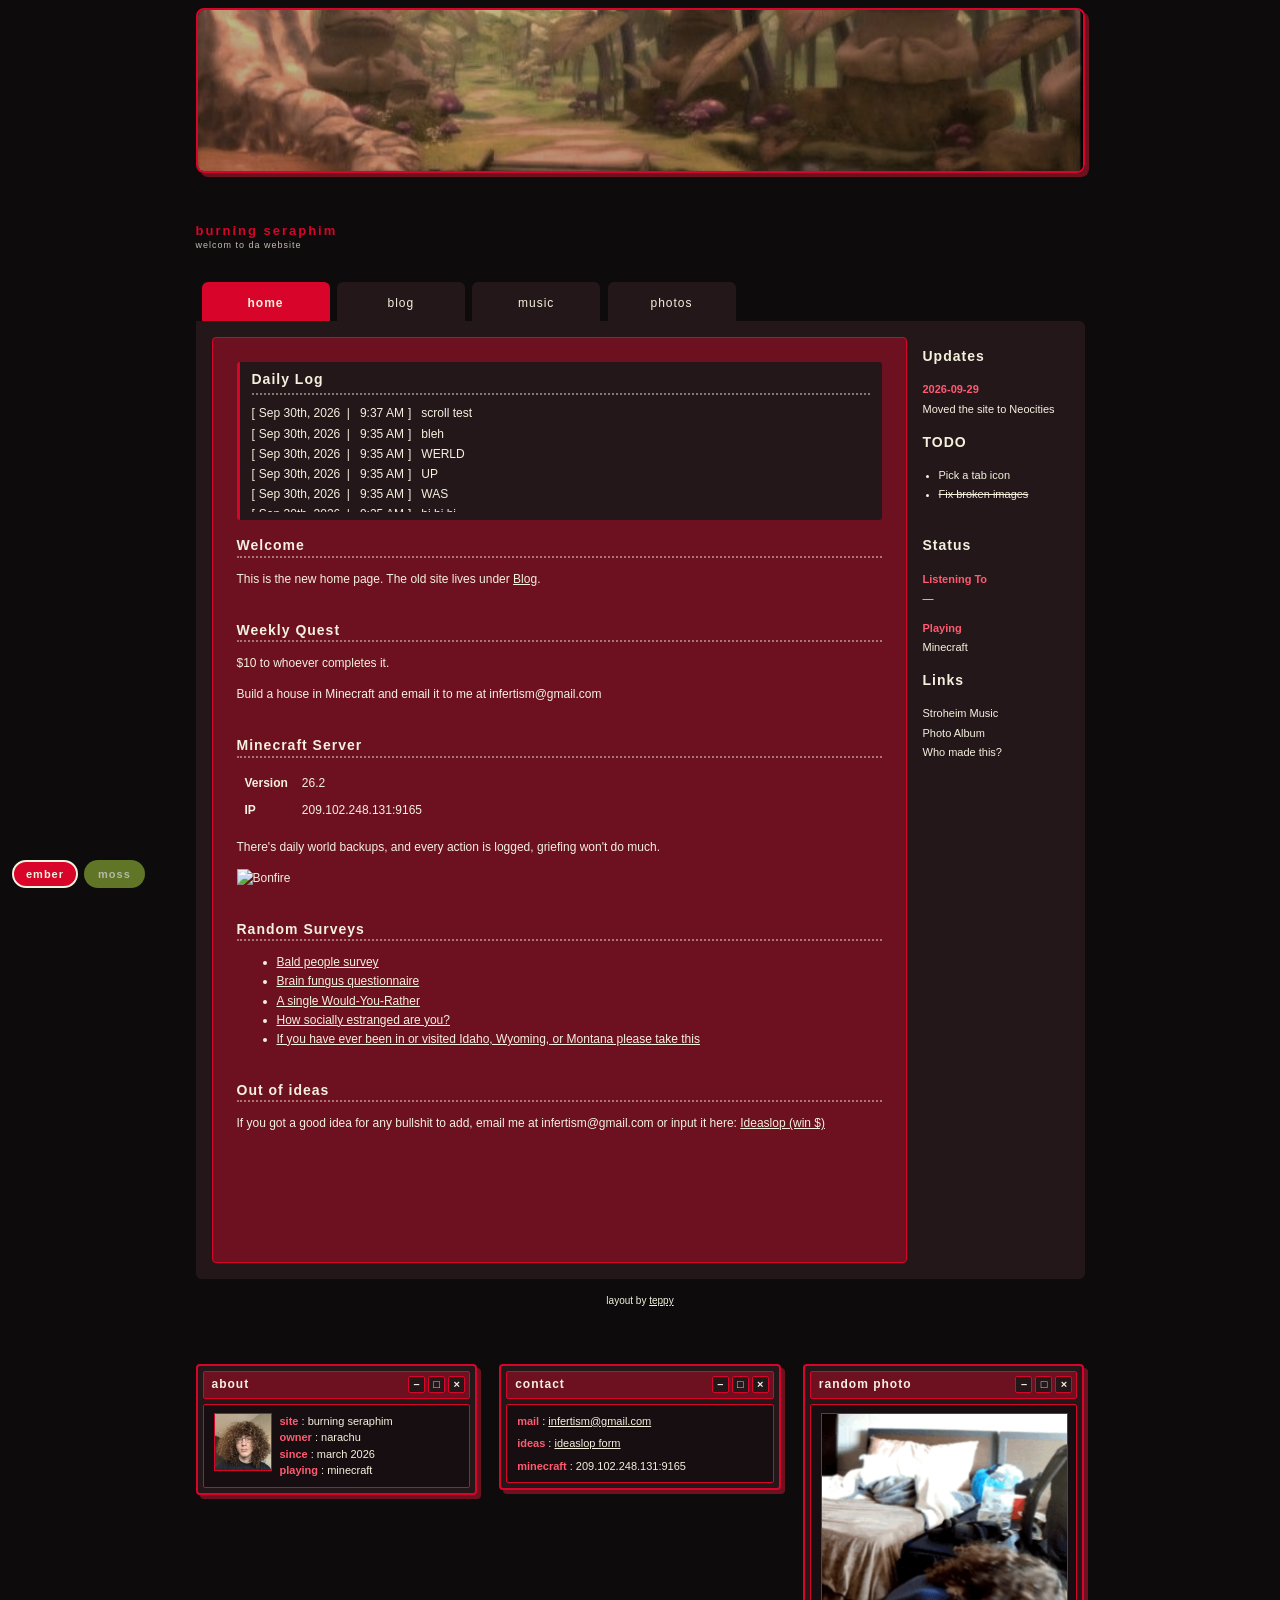
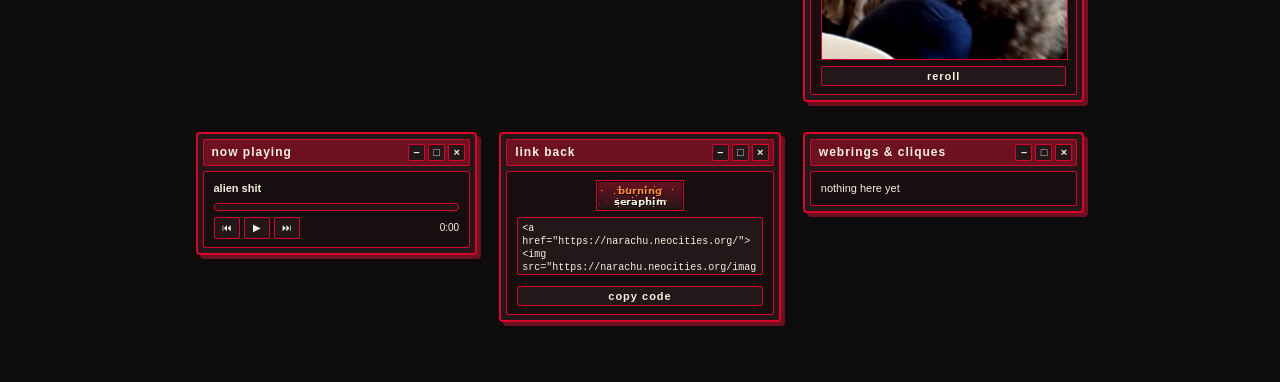
==== commit 5420cb72: "YARG" ====
--- a/index.html
+++ b/index.html
@@ -43,11 +43,7 @@
 <div class="wrapper">
 
   <div class="header">
-    <div class="outside"></div>
-    <div class="window-left"></div>
-    <div class="window-right"></div>
-    <div class="window-frame"></div>
-    <img class="character" src="img/boy.png" alt="">
+    <div class="banner"></div>
   </div>
 
   <div class="site-title"><a href="index.html">burning seraphim</a></div>
--- a/style.css
+++ b/style.css
@@ -23,6 +23,7 @@
   --scroll-track:  #0D0B0C;
   --window-filter: grayscale(1) sepia(1) hue-rotate(-40deg) saturate(3.5) brightness(.55);
   --moss-filter:   hue-rotate(-100deg) saturate(1.3) brightness(.55);
+  --banner-filter: sepia(.55) hue-rotate(-35deg) saturate(1.6) brightness(.72) contrast(1.05);
   --win-frame:     #24171A;
   --win-edge:      #D90429;
   --win-shadow:    #6D1020;
@@ -56,6 +57,7 @@
   --scroll-track:  #3f5429;
   --window-filter: none;
   --moss-filter:   none;
+  --banner-filter: none;
   --win-frame:     #cddcaa;
   --win-edge:      #6f9a3e;
   --win-shadow:    #3f5429;
@@ -95,29 +97,25 @@
 .layout .wrapper { margin: 0; }
 .side { display: flex; flex-direction: column; gap: 22px; padding-top: 313px; }
 
-.header { position: relative; width: 889px; height: 165px; }
-.character { z-index: 10; position: absolute; right: -14px; top: -3px; pointer-events: none; }
-.window-frame, .window-left, .window-right, .outside { filter: var(--window-filter); }
-.window-frame {
-  background-image: url('img/window-frame.png');
-  background-size: contain; background-repeat: no-repeat;
-  width: 889px; height: 165px; position: absolute; top: 0; left: 0;
-  z-index: 1; pointer-events: none;
-}
-.window-left {
-  background-image: url('img/window-left.png');
-  background-size: contain; background-repeat: no-repeat;
-  width: 444px; height: 147px; position: absolute; top: 0; left: 0;
-}
-.window-right {
-  background-image: url('img/window-right.png');
-  background-size: contain; background-repeat: no-repeat;
-  width: 444px; height: 147px; position: absolute; top: 0; right: 0;
-}
-.outside {
-  background-image: url('img/window-background.png');
-  background-repeat: no-repeat;
-  position: absolute; z-index: -5; top: 10px; left: 10px; right: 10px; bottom: 10px;
+.header {
+  position: relative; width: 889px; height: 165px; box-sizing: border-box;
+  border: 2px solid var(--win-edge); border-radius: 8px;
+  box-shadow: 4px 4px 0 var(--win-shadow);
+}
+.header::after {
+  content: ""; position: absolute; inset: -16px; z-index: 2; pointer-events: none;
+  border-radius: 22px;
+  background:
+    url('images/accessories/moss-top.png')    -200px 0   / auto 30px repeat-x,
+    url('images/accessories/moss-bottom.png') -500px 100% / auto 30px repeat-x,
+    url('images/accessories/moss-left.png')   0 -300px   / 30px auto repeat-y,
+    url('images/accessories/moss-right.png')  100% -700px / 30px auto repeat-y;
+  filter: var(--moss-filter);
+}
+.banner {
+  position: absolute; inset: 0; border-radius: 6px;
+  background: url('images/banner.jpg') center 58% / cover no-repeat;
+  filter: var(--banner-filter);
 }
 
 .site-title { letter-spacing: 2px; margin-top: 48px; font-size: 13px; font-weight: bold; }
@@ -127,6 +125,28 @@
 .menu { text-transform: lowercase; margin-top: 24px; margin-left: 6px; z-index: 5; position: relative; }
 .menu ul { margin: 0; padding: 0; }
 .menu li { display: inline-block; margin-right: 4px; position: relative; }
+.menu li::before {
+  content: ""; position: absolute; z-index: 2; left: -3px; right: -3px; top: -9px; height: 22px;
+  background: url('images/accessories/moss-top.png') 0 0 / auto 22px repeat-x;
+  -webkit-mask: linear-gradient(to right, transparent, #000 14px, #000 calc(100% - 14px), transparent);
+  mask: linear-gradient(to right, transparent, #000 14px, #000 calc(100% - 14px), transparent);
+  filter: var(--moss-filter); pointer-events: none;
+}
+.menu li::after {
+  content: ""; position: absolute; z-index: 2; left: -6px; right: 2px; top: 2px; bottom: 0;
+  background:
+    url('images/accessories/moss-left.png')  0 0 / 14px auto repeat-y,
+    url('images/accessories/moss-right.png') 100% -400px / 14px auto repeat-y;
+  -webkit-mask: linear-gradient(to bottom, #000 55%, transparent);
+  mask: linear-gradient(to bottom, #000 55%, transparent);
+  filter: var(--moss-filter); pointer-events: none;
+}
+.menu li:nth-child(2)::after { background-position: 0 -250px, 100% -650px; }
+.menu li:nth-child(3)::after { background-position: 0 -500px, 100% -900px; }
+.menu li:nth-child(4)::after { background-position: 0 -750px, 100% -150px; }
+.menu li:nth-child(2)::before { background-position: -310px 0; }
+.menu li:nth-child(3)::before { background-position: -620px 0; }
+.menu li:nth-child(4)::before { background-position: -900px 0; }
 .menu a {
   text-decoration: none;
   width: 128px; height: 39px; line-height: 42px; text-align: center;
@@ -159,6 +179,14 @@
 
 .moss-frame {
   position: absolute; inset: -32px; z-index: 3; pointer-events: none;
+  border-radius: 48px;
+  -webkit-mask:
+    linear-gradient(#000, #000) 0 0 / 100% 100% no-repeat,
+    linear-gradient(to right, transparent, #000 22px, #000 calc(100% - 34px), transparent) 30px 0 / 560px 70px no-repeat;
+  -webkit-mask-composite: xor;
+  mask:
+    linear-gradient(#000, #000) 0 0 / 100% 100% no-repeat exclude,
+    linear-gradient(to right, transparent, #000 22px, #000 calc(100% - 34px), transparent) 30px 0 / 560px 70px no-repeat;
   background:
     url('images/accessories/moss-top.png')    top left    / auto 64px repeat-x,
     url('images/accessories/moss-bottom.png') bottom left / auto 64px repeat-x,
@@ -221,6 +249,22 @@
   padding: 5px;
   box-shadow: 4px 4px 0 var(--win-shadow);
 }
+.win { position: relative; }
+.win::after {
+  content: ""; position: absolute; inset: -11px; z-index: 2; pointer-events: none;
+  border-radius: 14px;
+  background:
+    url('images/accessories/moss-top.png')    var(--mx, 0) 0    / auto 20px repeat-x,
+    url('images/accessories/moss-bottom.png') var(--mx, 0) 100% / auto 20px repeat-x,
+    url('images/accessories/moss-left.png')   0 var(--my, 0)    / 20px auto repeat-y,
+    url('images/accessories/moss-right.png')  100% var(--my, 0) / 20px auto repeat-y;
+  filter: var(--moss-filter);
+}
+.win:nth-child(2) { --mx: -380px; --my: -420px; }
+.win:nth-child(3) { --mx: -760px; --my: -840px; }
+.side-right .win:nth-child(1) { --mx: -190px; --my: -210px; }
+.side-right .win:nth-child(2) { --mx: -570px; --my: -630px; }
+.side-right .win:nth-child(3) { --mx: -950px; --my: -1000px; }
 .win.closed { display: none; }
 .win-bar {
   display: flex; align-items: center; justify-content: space-between; gap: 6px;
